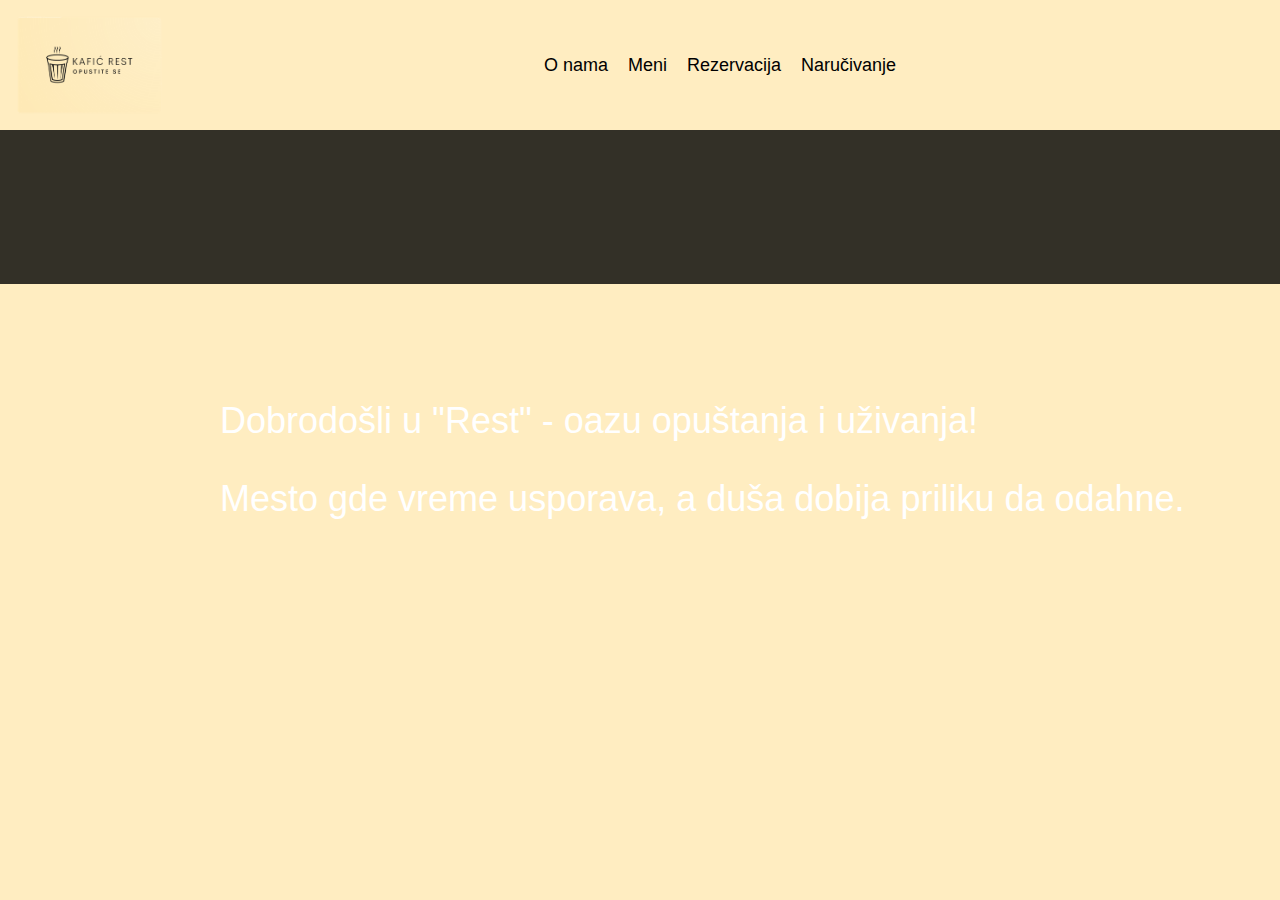
==== target/classes/static/index.html @ 8fa85ec5 "first commit" ====
<!DOCTYPE html>
<html>
<head>
    <meta charset="UTF-8">
    <link href="https://cdn.jsdelivr.net/npm/bootstrap@5.3.1/dist/css/bootstrap.min.css" rel="stylesheet" integrity="sha384-4bw+/aepP/YC94hEpVNVgiZdgIC5+VKNBQNGCHeKRQN+PtmoHDEXuppvnDJzQIu9" crossorigin="anonymous">
    <style>
        /* Global styles */
        body {
            margin: 0;
            font-family: Arial, sans-serif;
            background-color: #FFEDC1;
        }

        /* Navbar styles */
        .navbar {
            background-color: #FFEDC1;
            display: flex;
            align-items: center;
            padding: 15px;
        }

        .navbar-icon {
            width: 150px;
            height: 100px;
            margin-right: 10px;
        }

        .navbar-options {
            list-style: none;
            display: flex;
            gap: 20px;
            margin: 0 auto; /* Horizontally center the options */
            padding: 0;
        }

        .navbar-options li {
            font-size: 18px;
        }

        .navbar-options li a {
            color: black;
            text-decoration: none;
        }

        /* Video overlay styles */
        .video-container {
            position: relative;
        }

        .video-overlay {
            position: absolute;
            top: 0;
            left: 0;
            width: 100%;
            height: 100%;
            background-color: rgba(0, 0, 0, 0.8); /* Adjust the alpha value for transparency */
            display: flex;
            justify-content: left;
            align-items: top;
        }

        .overlay-text {
            color: white;
            font-size: 36px;
            text-align: left;
            padding: 20px;
            margin-top: 250px;
            margin-left: 200px;
            font-family: 'Lucida Sans', 'Lucida Sans Regular', 'Lucida Grande', 'Lucida Sans Unicode', Geneva, Verdana, sans-serif;
            animation: fadeIn 5s
        }
        @keyframes fadeIn {
  0% { opacity: 0; }
  100% { opacity: 1; }
}
    </style>
</head>
<body>

<div class="navbar">
    <img src="kaficrestsajt.png" alt="Icon" class="navbar-icon">
    <ul class="navbar-options">
        <li><a href="#">O nama</a></li>
        <li><a href="meni.html">Meni</a></li>
        <li><a href="rezervacija.html">Rezervacija</a></li>
        <li><a href="narucivanje.html">Naručivanje</a></li>
    </ul>
</div>

<div class="video-container">
    <video autoplay muted loop id="myVideo">
        <source src="videsajtt.mp4" type="video/mp4">
    </video>
    <div class="video-overlay">
        <div class="overlay-text">Dobrodošli u "Rest" - oazu opuštanja i uživanja!
            <p>Mesto gde vreme usporava, a duša dobija priliku da odahne.</p>

         </div>
    </div>
</div>

</body>
</html>
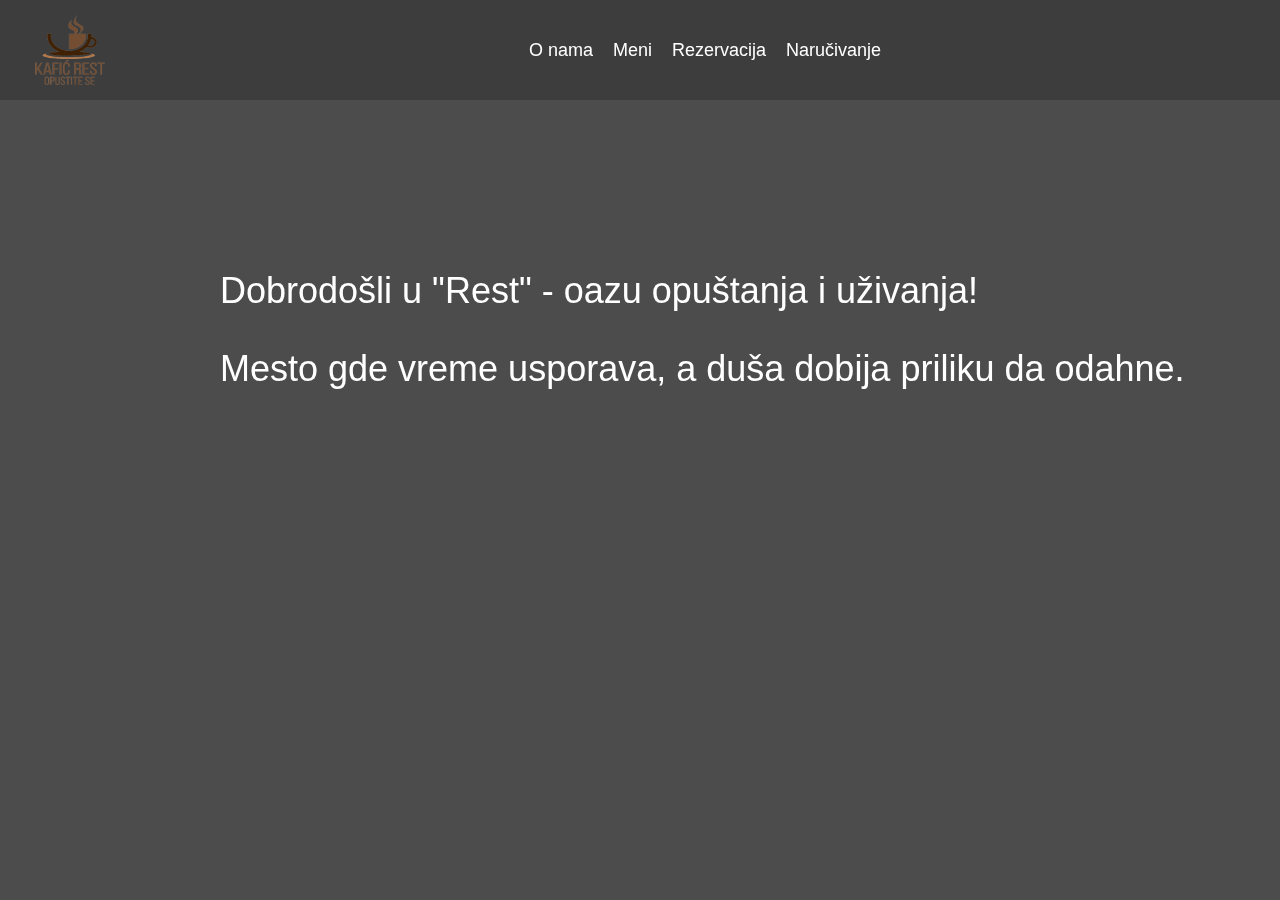
==== commit c0c35d6b: "123" ====
--- a/target/classes/static/index.html
+++ b/target/classes/static/index.html
@@ -1,28 +1,61 @@
 <!DOCTYPE html>
 <html>
+
 <head>
     <meta charset="UTF-8">
     <link href="https://cdn.jsdelivr.net/npm/bootstrap@5.3.1/dist/css/bootstrap.min.css" rel="stylesheet" integrity="sha384-4bw+/aepP/YC94hEpVNVgiZdgIC5+VKNBQNGCHeKRQN+PtmoHDEXuppvnDJzQIu9" crossorigin="anonymous">
     <style>
+
         /* Global styles */
         body {
             margin: 0;
             font-family: Arial, sans-serif;
-            background-color: #FFEDC1;
+        }
+
+        /* Video container styles */
+        .video-container {
+            position: relative;
+            width: 100%;
+            height: 100vh;
+            overflow: hidden;
+        }
+
+        video {
+            position: absolute;
+            top: 0;
+            left: 0;
+            min-width: 100%;
+            min-height: 100%;
+            z-index: -1; /* Place the video behind other content */
+        }
+
+        /* Overlay pseudo-element */
+        .video-container::before {
+            content: "";
+            position: absolute;
+            top: 0;
+            left: 0;
+            width: 100%;
+            height: 100%;
+            background-color: rgba(0, 0, 0, 0.7); /* Adjust the alpha value for transparency */
         }
 
         /* Navbar styles */
         .navbar {
-            background-color: #FFEDC1;
+            background-color: rgba(0, 0, 0, 0.2); /* Transparent background */
+            position: fixed;
+            width: 100%;
             display: flex;
             align-items: center;
             padding: 15px;
+            top: 0; /* Stick to the top */
         }
 
         .navbar-icon {
-            width: 150px;
-            height: 100px;
+            width: 70px;
+            height: 70px;
             margin-right: 10px;
+            margin-left: 20px;
         }
 
         .navbar-options {
@@ -38,27 +71,11 @@
         }
 
         .navbar-options li a {
-            color: black;
+            color: rgb(255, 255, 255);
             text-decoration: none;
         }
 
-        /* Video overlay styles */
-        .video-container {
-            position: relative;
-        }
-
-        .video-overlay {
-            position: absolute;
-            top: 0;
-            left: 0;
-            width: 100%;
-            height: 100%;
-            background-color: rgba(0, 0, 0, 0.8); /* Adjust the alpha value for transparency */
-            display: flex;
-            justify-content: left;
-            align-items: top;
-        }
-
+        /* Overlay text styles */
         .overlay-text {
             color: white;
             font-size: 36px;
@@ -67,37 +84,42 @@
             margin-top: 250px;
             margin-left: 200px;
             font-family: 'Lucida Sans', 'Lucida Sans Regular', 'Lucida Grande', 'Lucida Sans Unicode', Geneva, Verdana, sans-serif;
-            animation: fadeIn 5s
+            animation: fadeIn 5s;
+            mix-blend-mode: difference; /* Prevents text from getting colored by the overlay */
         }
+
         @keyframes fadeIn {
-  0% { opacity: 0; }
-  100% { opacity: 1; }
-}
+            0% {
+                opacity: 0;
+            }
+
+            100% {
+                opacity: 1;
+            }
+        }
     </style>
 </head>
+
 <body>
-
-<div class="navbar">
-    <img src="kaficrestsajt.png" alt="Icon" class="navbar-icon">
-    <ul class="navbar-options">
-        <li><a href="#">O nama</a></li>
-        <li><a href="meni.html">Meni</a></li>
-        <li><a href="rezervacija.html">Rezervacija</a></li>
-        <li><a href="narucivanje.html">Naručivanje</a></li>
-    </ul>
-</div>
 
 <div class="video-container">
     <video autoplay muted loop id="myVideo">
         <source src="videsajtt.mp4" type="video/mp4">
     </video>
-    <div class="video-overlay">
-        <div class="overlay-text">Dobrodošli u "Rest" - oazu opuštanja i uživanja!
-            <p>Mesto gde vreme usporava, a duša dobija priliku da odahne.</p>
-
-         </div>
+    <div class="navbar">
+        <img src="test5551.png" alt="Icon" class="navbar-icon">
+        <ul class="navbar-options">
+            <li><a href="index.html">O nama</a></li>
+            <li><a href="meni.html">Meni</a></li>
+            <li><a href="rezervacija.html">Rezervacija</a></li>
+            <li><a href="narucivanje.html">Naručivanje</a></li>
+        </ul>
+    </div>
+    <div class="overlay-text">Dobrodošli u "Rest" - oazu opuštanja i uživanja!
+        <p>Mesto gde vreme usporava, a duša dobija priliku da odahne.</p>
     </div>
 </div>
 
 </body>
+
 </html>
